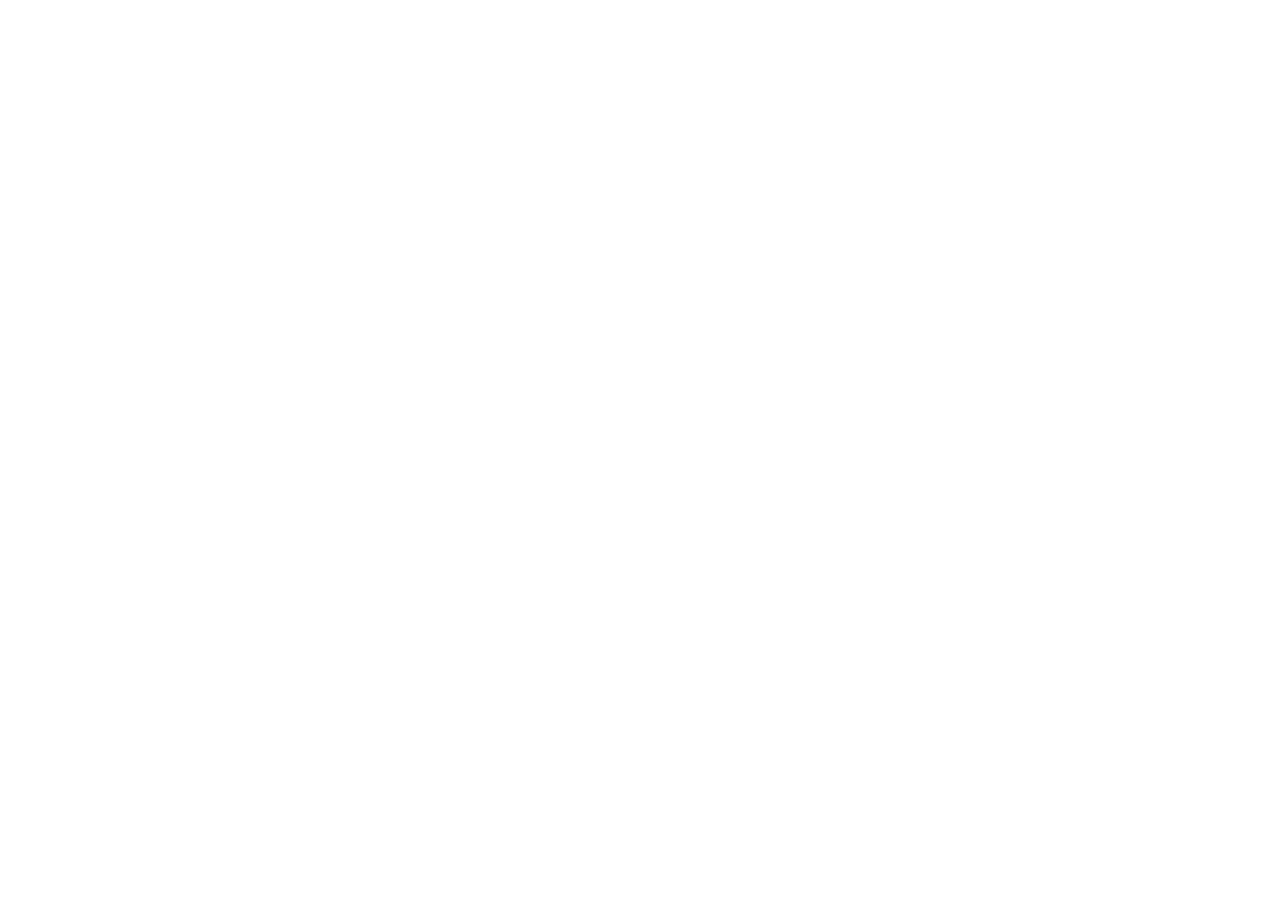
==== index.html @ a981d24f "html" ====
<!DOCTYPE html>
<html lang="en">
<head>
    <meta charset="UTF-8">
    <meta name="viewport" content="width=device-width, initial-scale=1.0">
    <title>Document</title>
    
</head>
<body>
    
</body>
</html>
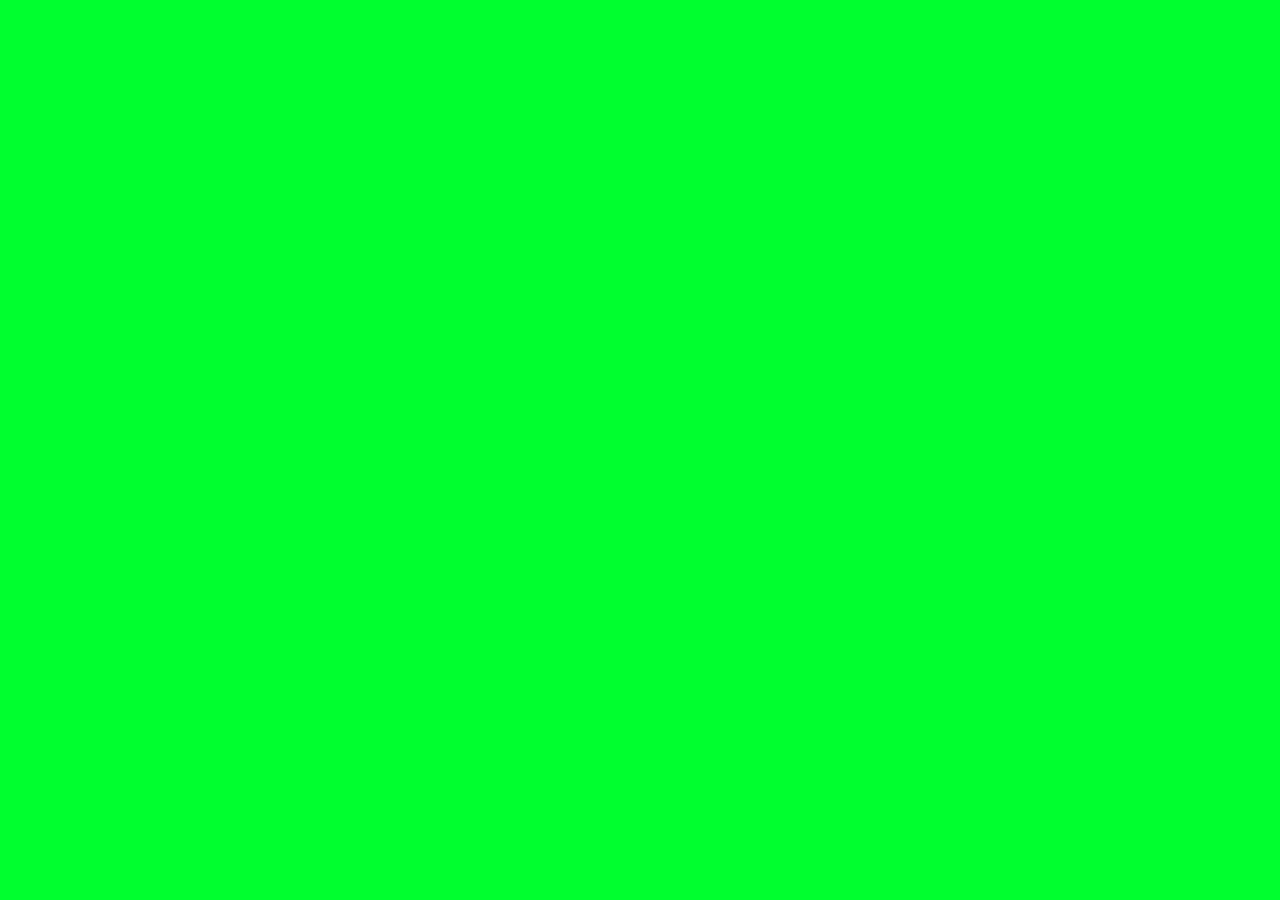
==== commit 8ea7dce5: "hatter" ====
--- a/index.html
+++ b/index.html
@@ -3,8 +3,8 @@
 <head>
     <meta charset="UTF-8">
     <meta name="viewport" content="width=device-width, initial-scale=1.0">
-    <title>Document</title>
-    
+    <title>Valami</title>
+    <link rel="stylesheet" href="style.css">
 </head>
 <body>
     
--- a/style.css
+++ b/style.css
@@ -0,0 +1,3 @@
+body{
+    background-color: rgb(0, 255, 47);
+}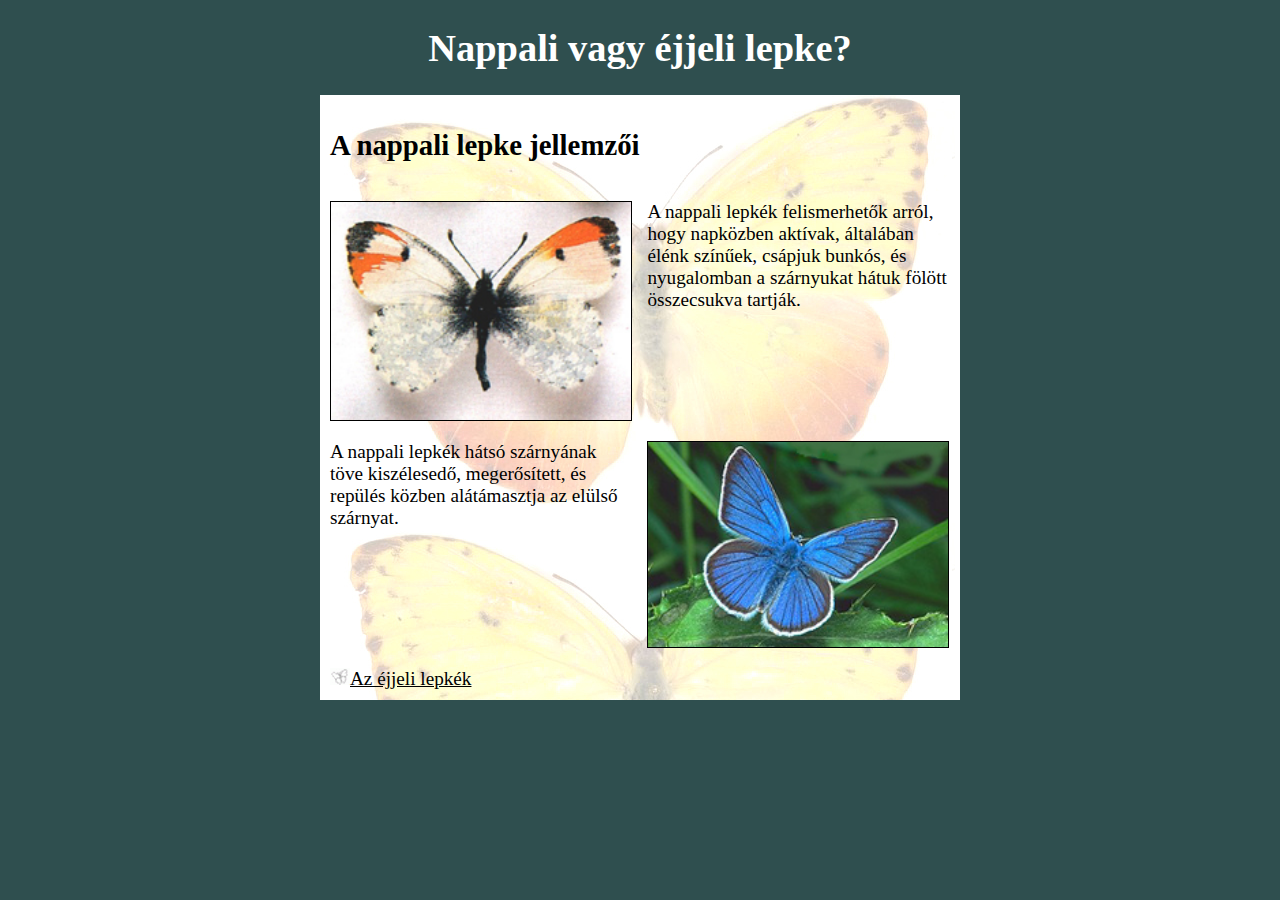
==== commit 4fd2f6c5: "8 feladat" ====
--- a/index.html
+++ b/index.html
@@ -3,10 +3,32 @@
 <head>
     <meta charset="UTF-8">
     <meta name="viewport" content="width=device-width, initial-scale=1.0">
-    <title>Valami</title>
+    <title>Nappali vagy éjjeli lepke?</title>
     <link rel="stylesheet" href="style.css">
 </head>
 <body>
+    <h1>Nappali vagy éjjeli lepke?</h1>
+    <div>
+        
+        <table cellpadding="5" cellspacing="5">
+                <tr>
+                    <td colspan="2"><h2>A nappali lepke jellemzői</h2></td>
+                </tr>
+
+                <tr>
+                    <td><img class="k" src="./img/k1.jpg" alt="k1"></td>
+                    <td class="szoveg">A nappali lepkék felismerhetők arról, hogy napközben aktívak, általában élénk színűek, csápjuk bunkós, és nyugalomban a szárnyukat hátuk fölött összecsukva tartják.</td>
+                </tr>
+
+                 <tr>
+                    <td class="szoveg">A nappali lepkék hátsó szárnyának töve kiszélesedő, megerősített, és repülés közben alátámasztja az elülső szárnyat.</td>
+                    <td><img class="k" src="./img/k2.jpg" alt="k2"></td>
+                </tr>
+                <tr>
+                    <td colspan="2"><img src="./img/jel.gif" alt=""><a id="link" href="ejjeli.html" target="_blank">Az éjjeli lepkék</a></td>
+                </tr>
+        </table>
+    </div>
     
 </body>
 </html>--- a/style.css
+++ b/style.css
@@ -1,3 +1,23 @@
 body{
-    background-color: rgb(0, 255, 47);
+    background-color: #2f4f4f;
+    font-size: larger;
+}
+h1{
+    color: white;
+    text-align: center;
+}
+table{
+    width: 640px;
+    margin: 0 auto;
+    background-image: url(./img/hatter.jpg);
+}
+.k{
+    width: 300px;
+    border: 1px solid black;
+}
+.szoveg{
+    float: right;
+}
+#link{
+    color: black;
 }